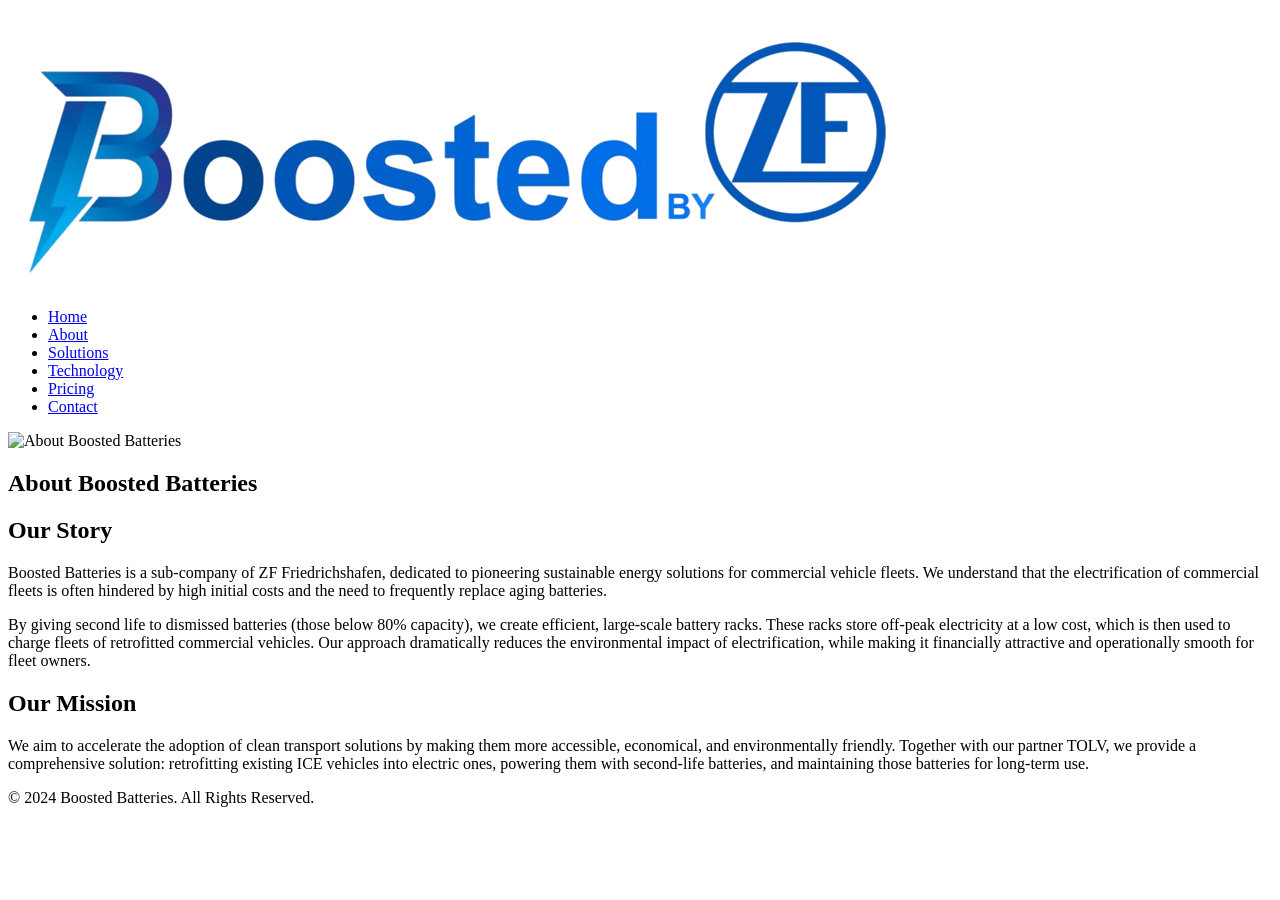
==== about.html @ 1c698253 "website" ====
<!DOCTYPE html>
<html lang="en">
<head>
    <meta charset="UTF-8" />
    <meta name="viewport" content="width=device-width, initial-scale=1" />
    <title>About Us - Boosted Batteries</title>
    <link rel="stylesheet" href="css/style.css" />
</head>
<body>
    <header>
        <div class="logo-container">
            <a href="index.html"><img src="images/logo.png" alt="Boosted Batteries Logo" class="logo" /></a>
        </div>
        <nav>
            <ul>
                <li><a href="index.html">Home</a></li>
                <li><a class="active" href="about.html">About</a></li>
                <li><a href="solutions.html">Solutions</a></li>
                <li><a href="technology.html">Technology</a></li>
                <li><a href="pricing.html">Pricing</a></li>
                <li><a href="contact.html">Contact</a></li>
            </ul>
        </nav>
    </header>
    <main>
        <section class="page-banner">
            <img src="images/about.jpg" alt="About Boosted Batteries" />
            <h1>About Boosted Batteries</h1>
        </section>
        <section class="content">
            <h2>Our Story</h2>
            <p>Boosted Batteries is a sub-company of ZF Friedrichshafen, dedicated to pioneering sustainable energy solutions for commercial vehicle fleets. We understand that the electrification of commercial fleets is often hindered by high initial costs and the need to frequently replace aging batteries.</p>
            <p>By giving second life to dismissed batteries (those below 80% capacity), we create efficient, large-scale battery racks. These racks store off-peak electricity at a low cost, which is then used to charge fleets of retrofitted commercial vehicles. Our approach dramatically reduces the environmental impact of electrification, while making it financially attractive and operationally smooth for fleet owners.</p>

            <h2>Our Mission</h2>
            <p>We aim to accelerate the adoption of clean transport solutions by making them more accessible, economical, and environmentally friendly. Together with our partner TOLV, we provide a comprehensive solution: retrofitting existing ICE vehicles into electric ones, powering them with second-life batteries, and maintaining those batteries for long-term use.</p>
        </section>
    </main>

    <footer>
        <p>&copy; 2024 Boosted Batteries. All Rights Reserved.</p>
    </footer>
</body>
</html>
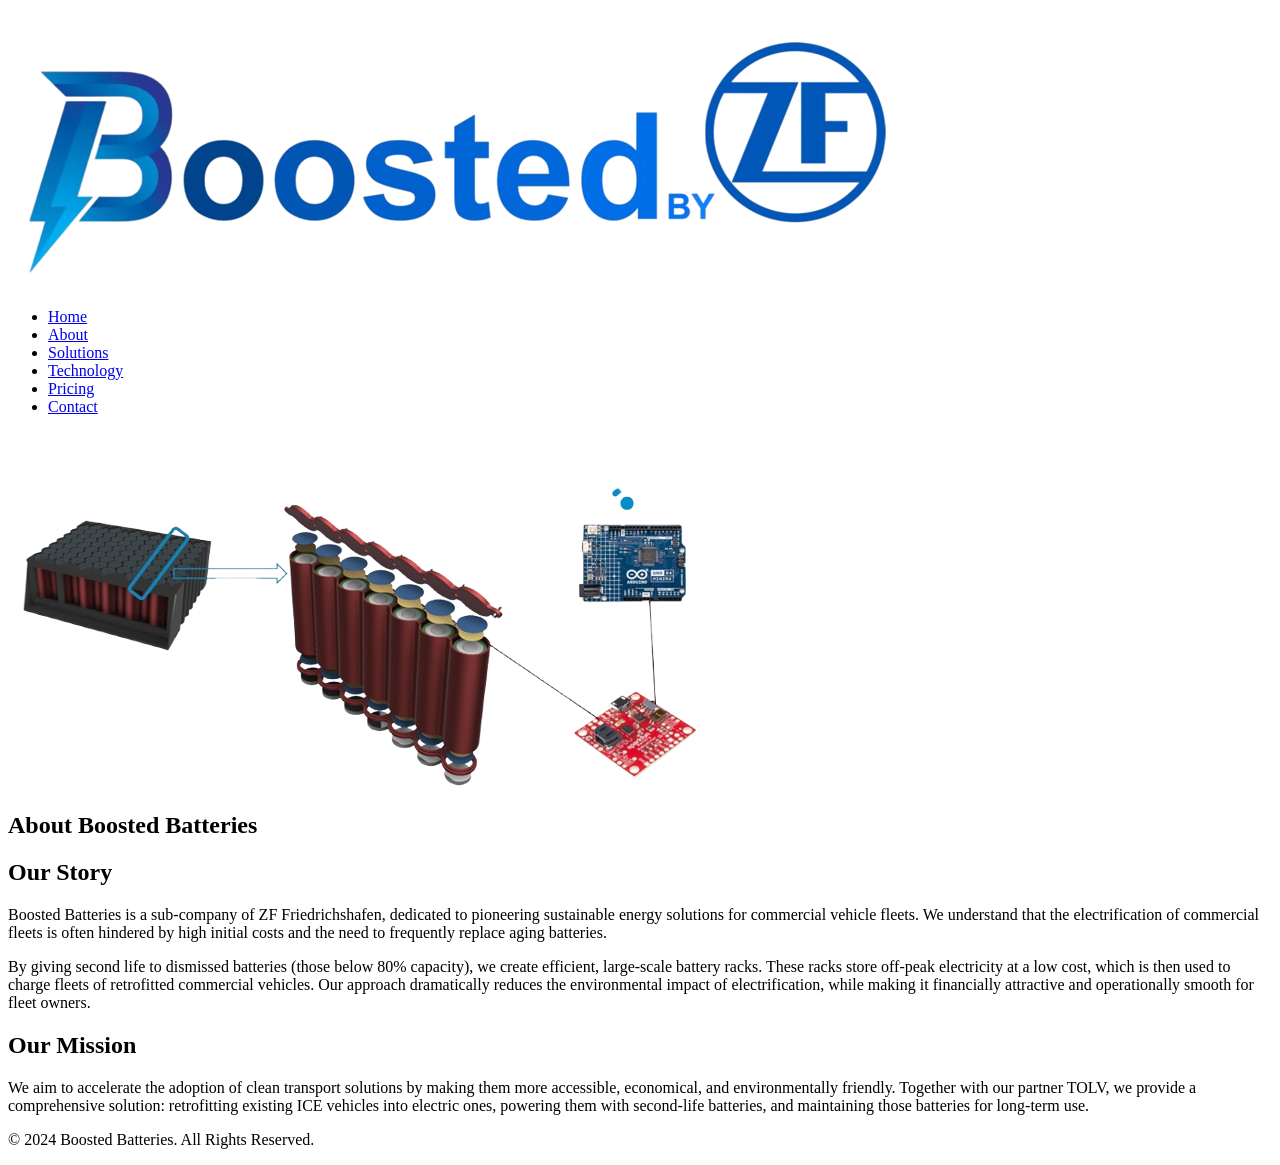
==== commit ced319c8: "oifd" ====
--- a/about.html
+++ b/about.html
@@ -24,7 +24,7 @@
     </header>
     <main>
         <section class="page-banner">
-            <img src="images/about.jpg" alt="About Boosted Batteries" />
+            <img src="images/about.png" alt="About Boosted Batteries" />
             <h1>About Boosted Batteries</h1>
         </section>
         <section class="content">
